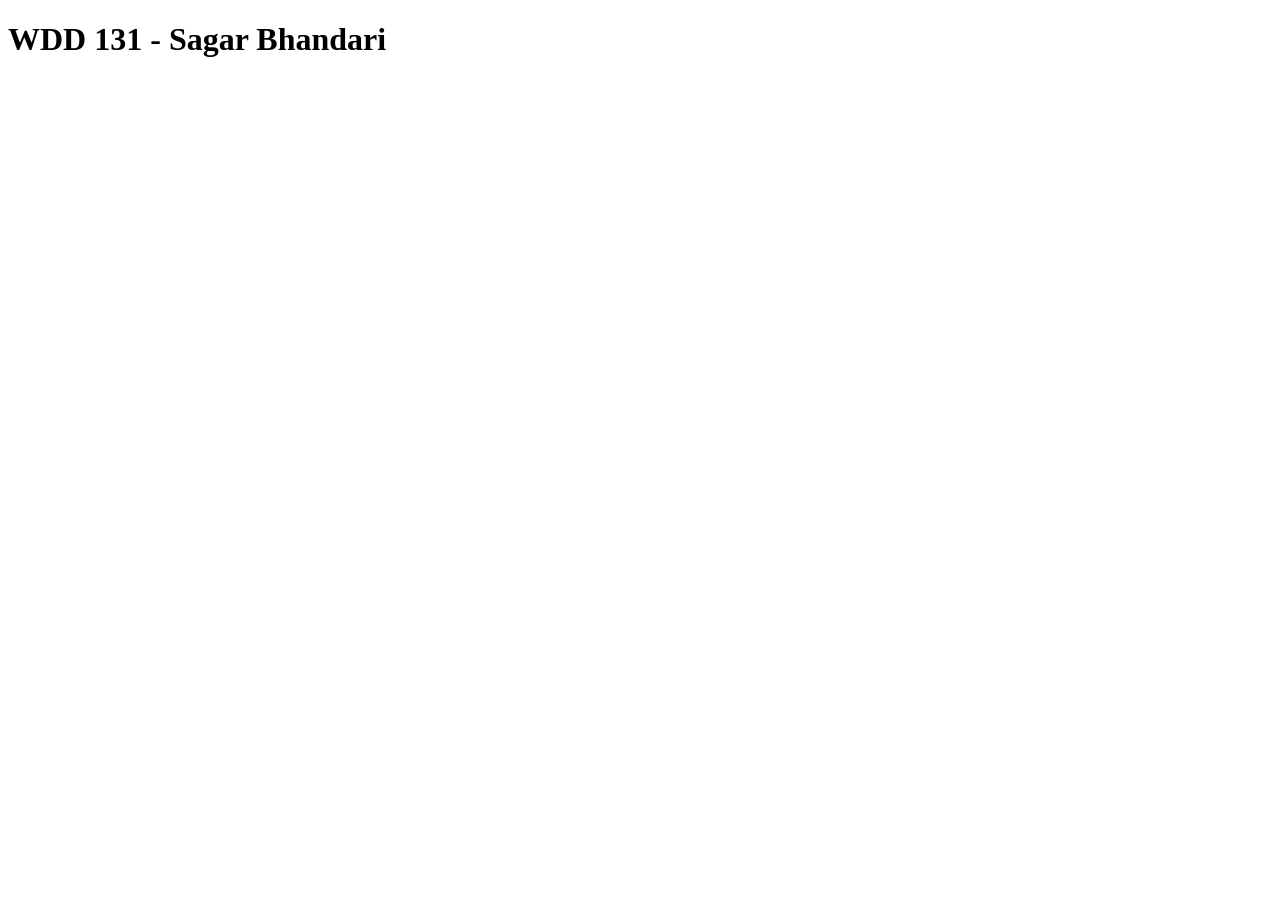
==== index.html @ 499c115f "initial commit" ====
<!DOCTYPE html>
<html lang="en">
<head>
    <meta charset="UTF-8">
    <meta name="viewport" content="width=device-width, initial-scale=1.0">
    <title>WDD 131</title>
</head>
<body>
    <h1>WDD 131 - Sagar Bhandari</h1>
</body>
</html>
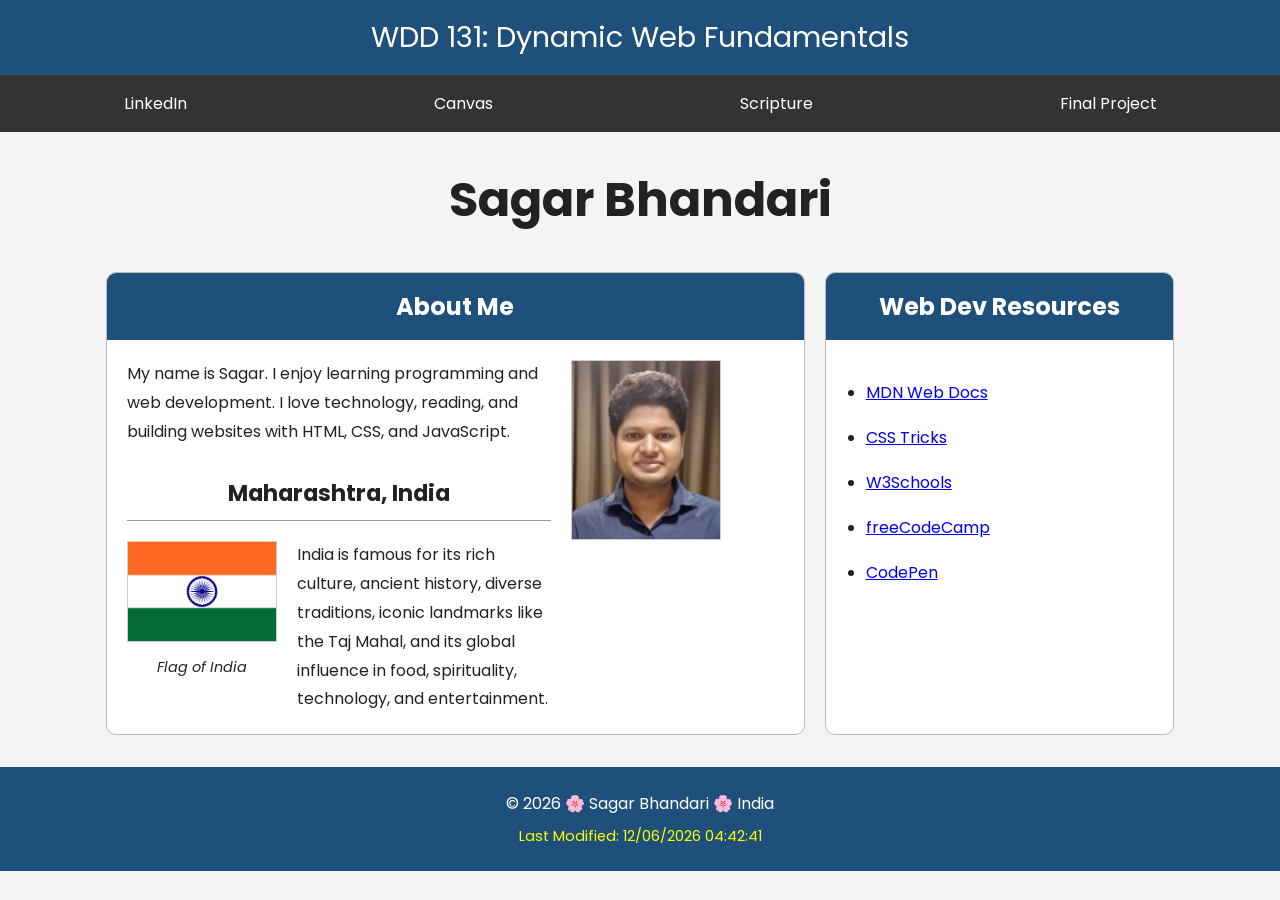
==== commit 8ee335a3: "home page" ====
--- a/index.html
+++ b/index.html
@@ -3,9 +3,150 @@
 <head>
     <meta charset="UTF-8">
     <meta name="viewport" content="width=device-width, initial-scale=1.0">
-    <title>WDD 131</title>
+
+    <title>WDD 131 – Dynamic Web Fundamentals – Sagar Bhandari</title>
+
+    <meta
+        name="description"
+        content="WDD 131 – Dynamic Web Fundamentals, Sagar Bhandari, HTML, CSS, JavaScript, web development">
+
+    <meta name="author" content="Sagar Bhandari">
+
+    <link rel="stylesheet" href="styles/base.css">
+
+    <script src="scripts/getdates.js" defer></script>
 </head>
+
 <body>
-    <h1>WDD 131 - Sagar Bhandari</h1>
+
+    <header>
+        <span id="course-title">
+            WDD 131: Dynamic Web Fundamentals
+        </span>
+
+        <nav>
+            <a href="https://www.linkedin.com/" target="_blank">LinkedIn</a>
+
+            <a href="https://byupw.instructure.com/" target="_blank">
+                Canvas
+            </a>
+
+            <a
+                href="https://www.churchofjesuschrist.org/study/scriptures"
+                target="_blank">
+                Scripture
+            </a>
+
+            <a href="#">Final Project</a>
+        </nav>
+    </header>
+
+    <main>
+
+        <h1>Sagar Bhandari</h1>
+
+        <!-- ABOUT ME CARD -->
+        <section class="card about">
+
+            <h2>About Me</h2>
+
+            <div class="about-content">
+
+                <div class="about-text">
+
+                    <p>
+                        My name is Sagar. I enjoy learning programming and web
+                        development. I love technology, reading, and building
+                        websites with HTML, CSS, and JavaScript.
+                    </p>
+
+                    <h3>Maharashtra, India</h3>
+
+                    <div class="country-info">
+
+                        <figure>
+                            <img
+                                src="images/country.png"
+                                alt="Flag of India">
+
+                            <figcaption>
+                                Flag of India
+                            </figcaption>
+                        </figure>
+
+                        <p>
+                            India is famous for its rich culture, ancient
+                            history, diverse traditions, iconic landmarks
+                            like the Taj Mahal, and its global influence
+                            in food, spirituality, technology, and
+                            entertainment.
+                        </p>
+
+                    </div>
+
+                </div>
+
+                <img
+                    class="profile"
+                    src="images/profile.jpg"
+                    alt="Sagar profile photo">
+
+            </div>
+
+        </section>
+
+        <!-- RESOURCES CARD -->
+        <section class="card resources">
+
+            <h2>Web Dev Resources</h2>
+
+            <ul>
+                <li>
+                    <a href="https://developer.mozilla.org/" target="_blank">
+                        MDN Web Docs
+                    </a>
+                </li>
+
+                <li>
+                    <a href="https://css-tricks.com/" target="_blank">
+                        CSS Tricks
+                    </a>
+                </li>
+
+                <li>
+                    <a href="https://www.w3schools.com/" target="_blank">
+                        W3Schools
+                    </a>
+                </li>
+
+                <li>
+                    <a href="https://www.freecodecamp.org/" target="_blank">
+                        freeCodeCamp
+                    </a>
+                </li>
+
+                <li>
+                    <a href="https://codepen.io/" target="_blank">
+                        CodePen
+                    </a>
+                </li>
+            </ul>
+
+        </section>
+
+    </main>
+
+    <footer>
+
+        <p>
+            &copy;
+            <span id="currentyear"></span>
+            🌸 Sagar Bhandari 🌸 India
+        </p>
+
+        <p id="lastModified"></p>
+
+    </footer>
+
 </body>
 </html>
--- a/styles/base.css
+++ b/styles/base.css
@@ -0,0 +1,238 @@
+@import url('https://fonts.googleapis.com/css2?family=Poppins:wght@300;400;600;700&display=swap');
+
+* {
+    margin: 0;
+    padding: 0;
+    box-sizing: border-box;
+}
+
+body {
+    font-family: 'Poppins', sans-serif;
+    background-color: #f4f4f4;
+    color: #222;
+}
+
+/* =====================
+   HEADER
+===================== */
+
+header {
+    background-color: #1e507b;
+}
+
+#course-title {
+    display: block;
+    text-align: center;
+    color: white;
+    font-size: 1.8rem;
+    padding: 1rem;
+}
+
+nav {
+    display: flex;
+    justify-content: space-around;
+    background-color: #333;
+}
+
+nav a {
+    color: white;
+    text-decoration: none;
+    padding: 1rem;
+    transition: 0.3s;
+}
+
+nav a:hover {
+    background-color: white;
+    color: #1e507b;
+}
+
+/* =====================
+   MAIN
+===================== */
+
+main {
+    max-width: 1100px;
+    margin: 2rem auto;
+
+    display: grid;
+    grid-template-columns: 2fr 1fr;
+    gap: 20px;
+
+    padding: 0 1rem;
+}
+
+main h1 {
+    grid-column: 1 / 3;
+    text-align: center;
+    font-size: 3rem;
+    margin-bottom: 1rem;
+}
+
+/* =====================
+   CARDS
+===================== */
+
+.card {
+    background-color: white;
+    border: 1px solid #bbb;
+    border-radius: 10px;
+    overflow: hidden;
+}
+
+.card h2 {
+    background-color: #1e507b;
+    color: white;
+    text-align: center;
+    padding: 1rem;
+}
+
+/* =====================
+   ABOUT SECTION
+===================== */
+
+.about-content {
+    display: grid;
+    grid-template-columns: 2fr 1fr;
+    gap: 20px;
+    padding: 20px;
+}
+
+.about-text p {
+    line-height: 1.8;
+}
+
+/* Profile image */
+
+.profile {
+    width: 150px;
+    border: 1px solid #ccc;
+}
+
+/* Maharashtra, India heading */
+
+.about h3 {
+    text-align: center;
+    margin: 30px 0 20px;
+    padding-bottom: 10px;
+    border-bottom: 1px solid #999;
+    font-size: 1.5rem;
+}
+
+/* Country section */
+
+.country-info {
+    display: flex;
+    gap: 20px;
+    align-items: flex-start;
+    margin-top: 20px;
+}
+
+/* Flag */
+
+.country-info figure {
+    text-align: center;
+}
+
+.country-info figure img {
+    width: 150px;
+    border: 1px solid #ccc;
+}
+
+.country-info figcaption {
+    margin-top: 8px;
+    font-style: italic;
+    font-size: 0.9rem;
+}
+
+/* Country description */
+
+.country-info p {
+    line-height: 1.8;
+}
+
+/* =====================
+   RESOURCES
+===================== */
+
+.resources ul {
+    padding: 40px;
+}
+
+.resources li {
+    margin-bottom: 20px;
+}
+
+/* =====================
+   FOOTER
+===================== */
+
+footer {
+    background-color: #1e507b;
+    color: white;
+    text-align: center;
+    padding: 1.5rem;
+    margin-top: 2rem;
+}
+
+#lastModified {
+    color: yellow;
+    margin-top: 10px;
+    font-size: 0.9rem;
+}
+
+/* About card layout */
+.about-content {
+    display: grid;
+    grid-template-columns: 2fr 1fr;
+    gap: 20px;
+    padding: 20px;
+}
+
+.about-text p {
+    line-height: 1.8;
+}
+
+/* Profile image */
+.profile {
+    width: 150px;
+    border: 1px solid #ccc;
+}
+
+/* Maharashtra, India heading */
+.about h3 {
+    text-align: center;
+    margin: 30px 0 20px;
+    padding-bottom: 10px;
+    border-bottom: 1px solid #999;
+    font-size: 1.4rem;
+}
+
+/* Flag section */
+.country-info {
+    display: flex;
+    gap: 20px;
+    align-items: flex-start;
+    margin-top: 20px;
+}
+
+/* Figure containing flag and caption */
+.country-info figure {
+    text-align: center;
+}
+
+.country-info figure img {
+    width: 150px;
+    border: 1px solid #ccc;
+}
+
+/* Flag caption */
+.country-info figcaption {
+    margin-top: 8px;
+    font-style: italic;
+    font-size: 0.9rem;
+}
+
+/* Country description */
+.country-info p {
+    line-height: 1.8;
+}
